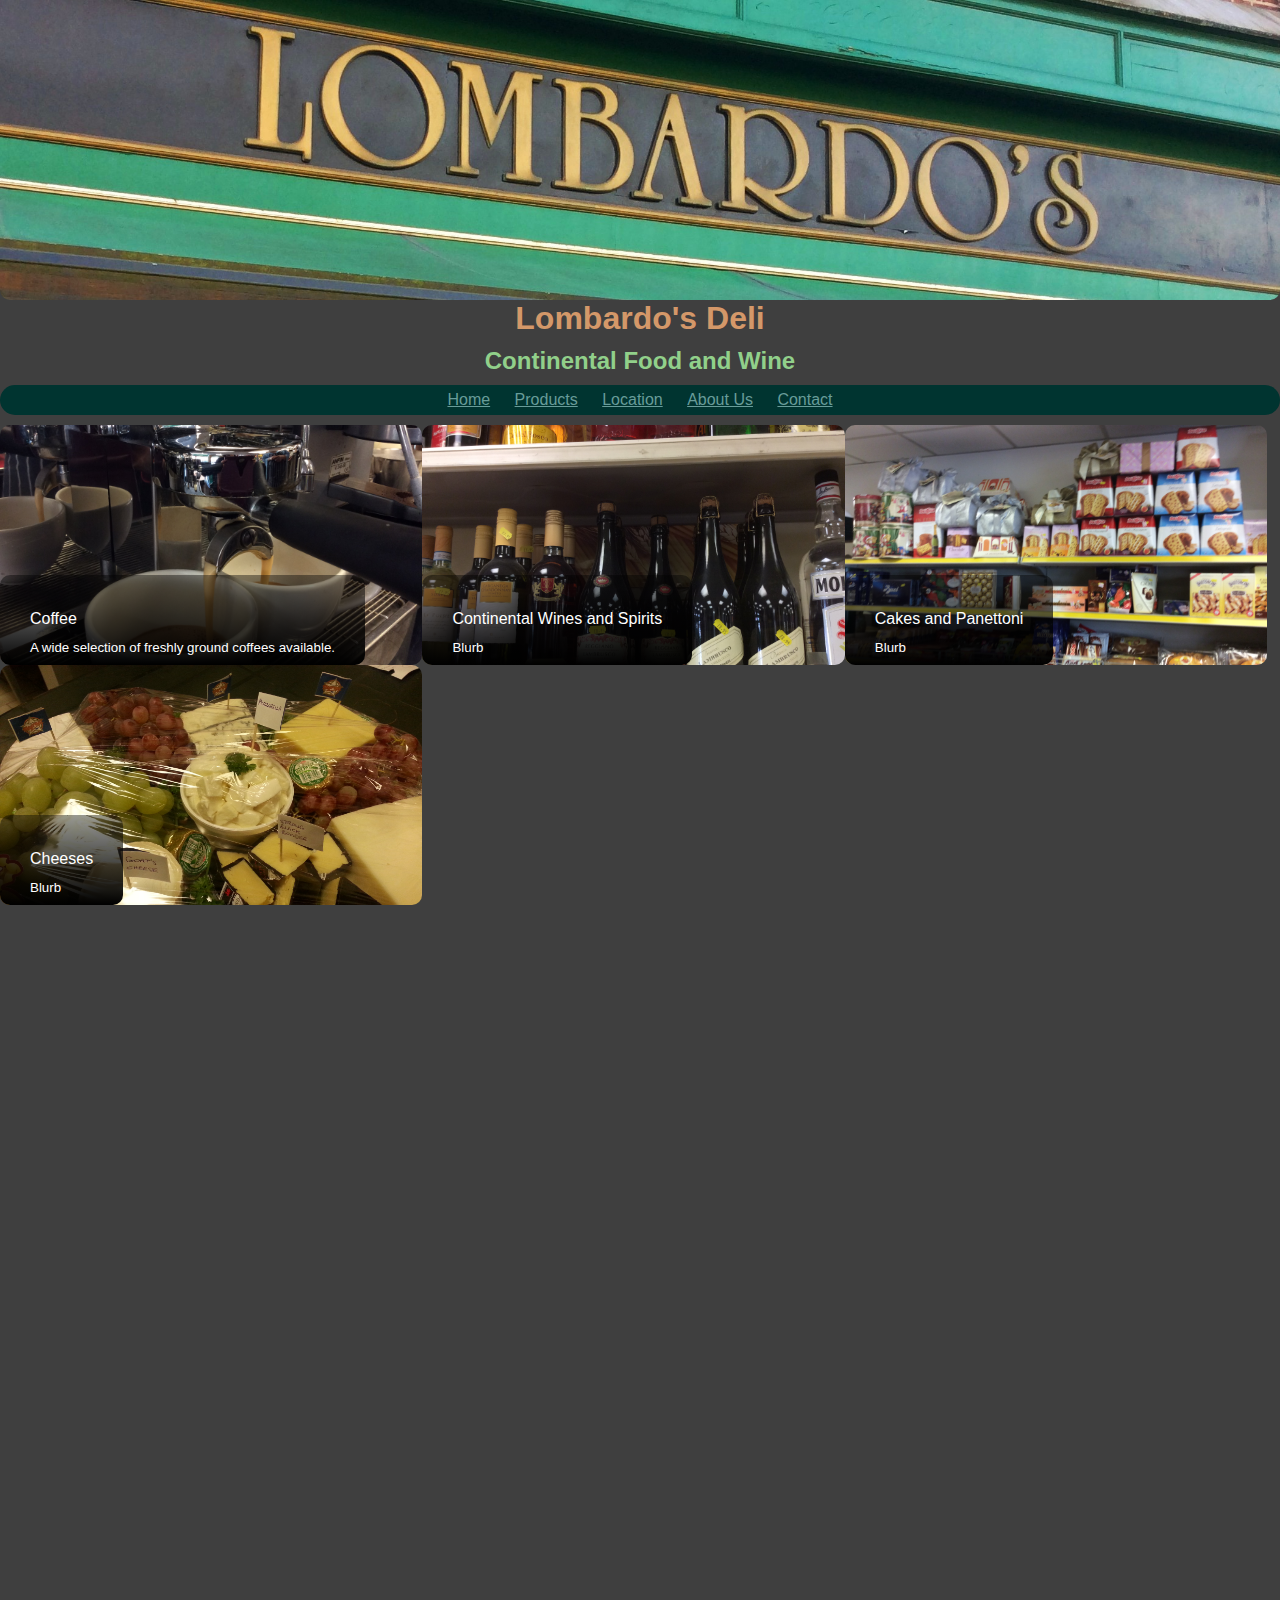
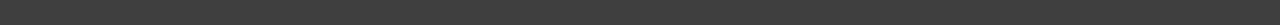
==== default.html @ 67c60b55 "initial upload of shop website files" ====
<!DOCTYPE html>
<html lang = 'en'>
<head>
    <meta http-equiv="Content-Type" content="text/html; charset=UTF-8">
    <meta name="author" content="Alex Lombardo">
    <meta name="description" content="Lombardo's Delicatessen serving intercontinental food and wines located in Dunstable, Bedfordshire.">
    <meta name="viewport" content="width=device-width, initial-scale=1.0">
    <meta name="keywords" content="Lombardo,deli,dunstable,lombardo's,delicatessen">
    <title>Lombardo's Deli Dunstable</title>
	<script type="text/javascript" src = 'lombardos.js'></script>
	<link rel="stylesheet" type="text/css" href="lombardos.css">
</head>
<body>
    <header></header>
	<h1>Lombardo's Deli</h1>
	<h2>Continental Food and Wine</h2>
    <nav>
        <ul>
            <li><a href="default.html">Home</a></li>
            <li><a href="products.html">Products</a></li>
            <li><a href="location.html">Location</a></li>
            <li><a href="about.html">About Us</a></li>
            <li><a href="contact.html">Contact</a></li>
        </ul>
    </nav>
	<div id='container'>
		<div id="coffee" class="tile">
			<p>Coffee<br />
			<small>A wide selection of freshly ground coffees available. </small></p>
		</div>
		<div id="alcohol" class="tile">
			<p>Continental Wines and Spirits<br />
			<small>Blurb </small></p>
		</div>
		<div id="cakes" class="tile">
			<p>Cakes and Panettoni<br />
			<small>Blurb </small></p>
		</div>
		<div id="deli" class="tile">
			<p>Cheeses<br />
			<small>Blurb </small></p>
		</div>
	</div>
</body>
---- lombardos.css ----
body {
    font-family: helvetica, sans-serif;
    margin: 0 auto;
    background-color: #3F3F3F;
}
header {
    height: 300px;
    background: url("images/front.jpeg");
    background-size: cover;
    background-position: cover; 
    margin: 0;
    border-radius: 0px 0px 10px 10px;
}
h1 {     
    text-align: center;
    color: #D49869;
    font-family: helvetica;
    margin: 0; 
}
h2 {
    text-align: center;
    color: #91D08A;
    margin: 10px 0 -30px 0;
}
nav{
    margin: 40px 0 -30px 0;
    height: 30px;
    background-color: #003430;
    text-align: center;
    line-height: 30px;
    border-radius: 15px;
}
ul{
    list-style-type: none;
    margin: 0;
    padding: 0;
    color: #689C99;
}
li{    
    display: inline;
    margin: 0px 10px 0px 10px;
}
p {
    color: rgba(255,255,255,1);
    background: black;
    background: linear-gradient(bottom, rgba(0,0,0,1), rgba(0,0,0,.4));
    background: -webkit-linear-gradient(bottom, rgba(0,0,0,1), rgba(0,0,0,.4));
    background: -moz-linear-gradient(bottom, rgba(0,0,0,1), rgba(0,0,0,.4));
    padding: 30px;
    border-radius: 10px;
    line-height: 28px;
    text-align: justify;
    position: absolute;
    bottom: 0;
    margin: 0;
    height: 30px;
    transition: height .5s;
    -webkit-transition: height .5s;
    -moz-transition: height .5s;    
}
/* unvisited link */
nav a:link {
    color: #689C99;
}

/* visited link */
nav a:visited {
    color: #689C99;
}

/* mouse over link */
nav a:hover {
    color: #FFCEA9;
}

/* selected link */
nav a:active {
    color: #A7373D;
}
/* # = id = unique, . = class = multiple objects */
#container {
	color: rgba(255,255,255,1);;
	height: 1200px;
    width: 100%;
    margin: 40px 0px 0px 0px;
}
.tile {
    height: 20%;
    width: 33%;
    background-size: cover;
    position: relative;
    margin: 0px 0px 0px 0px;
    border-radius: 10px;
}
#coffee{
    background-image: url("images/coffee.JPG");
    float: left;
}
#deli{
    background-image: url("images/deli.JPG");
    float: left;
}
#alcohol {
    background-image: url("images/alcohol.JPG");
    float: left;
}
#cakes{
    background-image: url("images/cakes.JPG");
    float: left;
}

@media (max-width: 800px) {
    h1 {
        font-size: 50px;
    }
    h2 {
        font-size: 20px;
    }
    div {
        margin: 20px 12px 0 12px;
    }
    p {
        font-size: 20px;
        line-height: 24px;
    }
    small {
        font-size: 16px;
    }
    .tile{
        width: 50%;
    }
}
@media (max-width: 500px){
    .tile{
        width: 100%;
    }
}
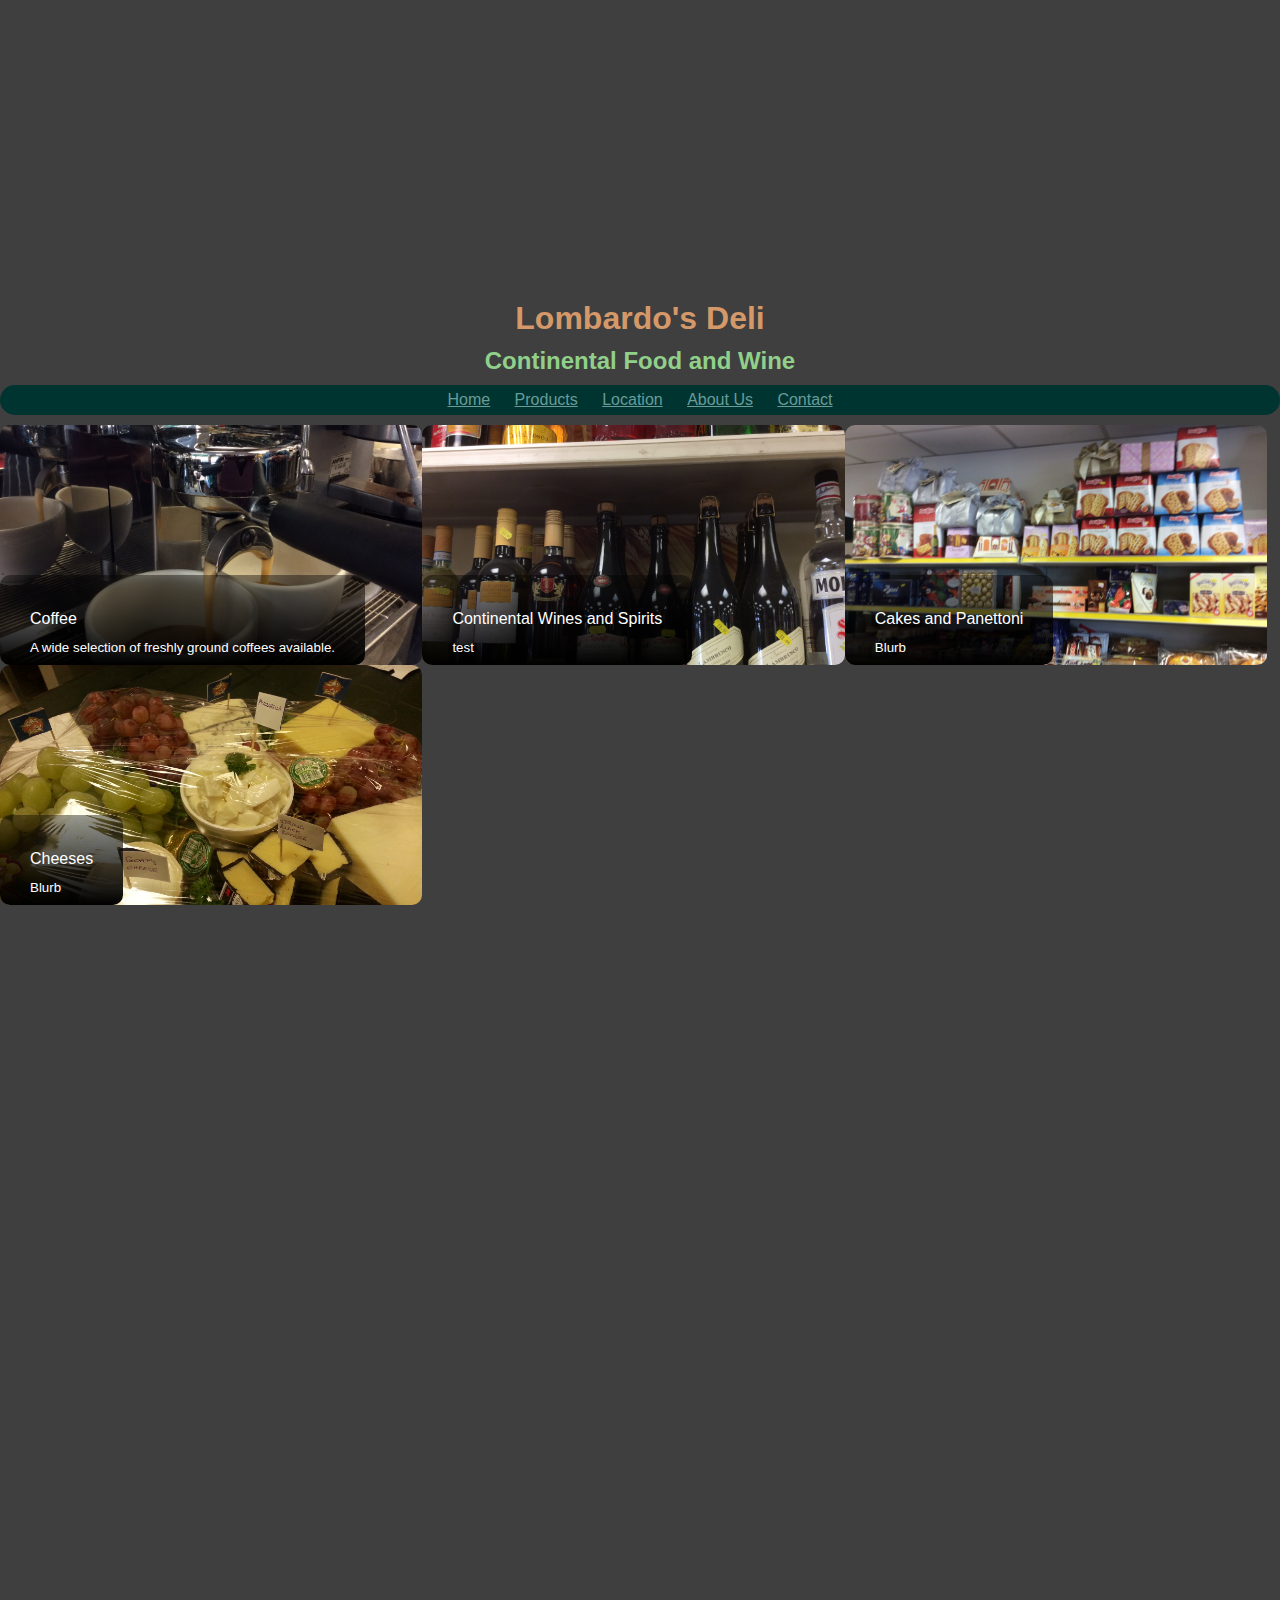
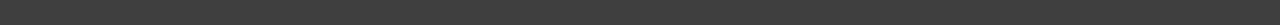
==== commit fc0b7f9a: "test" ====
--- a/default.html
+++ b/default.html
@@ -30,7 +30,7 @@
 		</div>
 		<div id="alcohol" class="tile">
 			<p>Continental Wines and Spirits<br />
-			<small>Blurb </small></p>
+			<small>test </small></p>
 		</div>
 		<div id="cakes" class="tile">
 			<p>Cakes and Panettoni<br />
